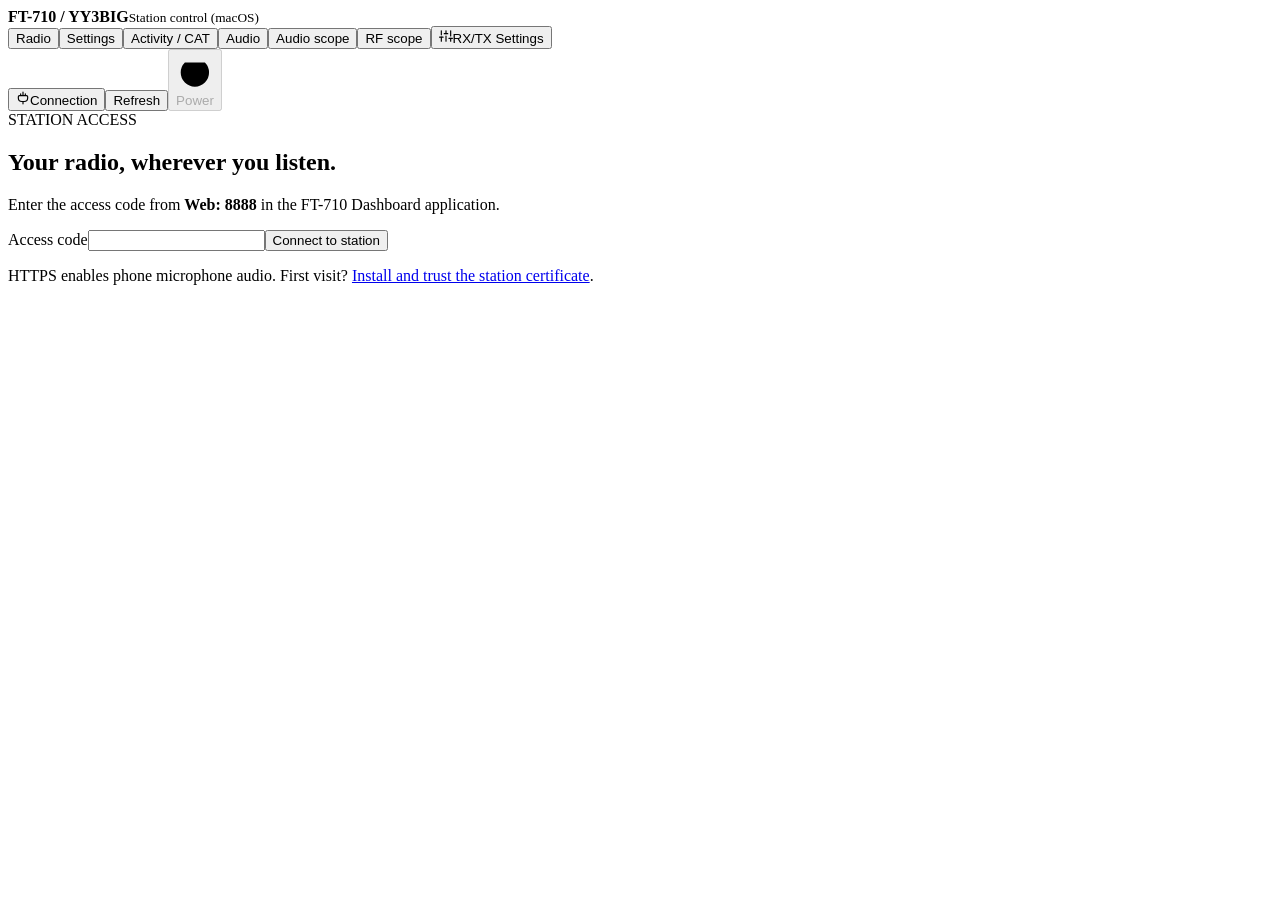
==== web/index.html @ a634c66c "Replace tuning strip with frequency modal, active VFO step badge, and one-click mode/filter modal" ====
<!doctype html>
<html lang="en">
<head>
  <meta charset="utf-8"><meta name="viewport" content="width=device-width,initial-scale=1,viewport-fit=cover">
  <meta name="theme-color" content="#000000"><title>FT-710 · YY3BIG</title>
  <link rel="stylesheet" href="/app.css"><script src="/control-core.js" defer></script><script src="/audio-playback.js" defer></script><script src="/app.js" defer></script>
</head>
<body>
<header class="topbar"><div class="brand-group"><strong>FT-710 <span>/ YY3BIG</span></strong><small id="connectionStatus">Station control (macOS)</small></div><nav class="tabs topbar-tabs" aria-label="Dashboard sections"><button data-page="dashboard" class="selected">Radio</button><button data-page="settings">Settings</button><button data-page="activity">Activity / CAT</button><button data-page="audio">Audio</button><button data-page="scope">Audio scope</button><button data-page="rfScope">RF scope</button><button id="openRxTxModal" class="btn-rxtx" type="button" aria-label="RX/TX Settings"><svg class="icon-sliders" viewBox="0 0 24 24" width="14" height="14" fill="none" stroke="currentColor" stroke-width="2" stroke-linecap="round" stroke-linejoin="round"><line x1="4" y1="21" x2="4" y2="14"/><line x1="4" y1="10" x2="4" y2="3"/><line x1="12" y1="21" x2="12" y2="12"/><line x1="12" y1="8" x2="12" y2="3"/><line x1="20" y1="21" x2="20" y2="16"/><line x1="20" y1="12" x2="20" y2="3"/><line x1="1" y1="14" x2="7" y2="14"/><line x1="9" y1="8" x2="15" y2="8"/><line x1="17" y1="16" x2="23" y2="16"/></svg><span>RX/TX Settings</span></button></nav><div class="header-actions"><button id="openConnection" class="btn-connection" type="button" aria-label="Station connection settings"><svg class="icon-plug" viewBox="0 0 24 24" width="14" height="14" fill="none" stroke="currentColor" stroke-width="2" stroke-linecap="round" stroke-linejoin="round"><path d="M12 2v6m-4-3v3m8-3v3M6 8h12a2 2 0 0 1 2 2v2a6 6 0 0 1-6 6h-4a6 6 0 0 1-6-6v-2a2 2 0 0 1 2-2z"/><path d="M12 18v4"/></svg><span id="connectionBtnText">Connection</span></button><button data-action="refresh" class="btn-refresh" aria-label="Refresh station">Refresh</button><time id="clock"></time><div id="mobilePttBar" class="mobile-ptt-bar" hidden style="display:none!important"><span id="mobileTxStatus" aria-live="polite">Waiting for station</span><button id="ptt" class="ptt" disabled style="display:none!important">PTT on</button></div><button id="powerToggle" class="power-toggle off" disabled aria-label="Toggle Radio Power"><svg class="icon-power" viewBox="0 0 24 24"><path d="M18.36 6.64a9 9 0 1 1-12.73 0"/><line x1="12" y1="2" x2="12" y2="12"/></svg><span id="powerText">Power</span></button></div></header>
<div id="notice" role="status" aria-live="polite"></div>
<section id="login" class="login panel"><div class="eyebrow">STATION ACCESS</div><h1>Your radio, wherever you listen.</h1><p>Enter the access code from <b>Web: 8888</b> in the FT-710 Dashboard application.</p><form id="loginForm"><label>Access code<input id="accessCode" autocomplete="current-password" type="password" spellcheck="false" required></label><button class="primary">Connect to station</button></form><p id="loginError" class="muted"></p><p class="muted">HTTPS enables phone microphone audio. First visit? <a href="/setup">Install and trust the station certificate</a>.</p></section>
<main id="app" hidden>
<div class="preferences-state"><span id="preferenceStatus" role="status">Settings saved on the station</span><button id="retryPreferences" hidden>Retry save</button></div>
<section id="dashboard" class="page">
  <section id="mobileRfPreview" class="panel mobile-rf-preview"><div class="section-heading"><h2>RF spectrum</h2><button id="mobileRfCapture" class="primary" aria-label="Start RF capture">Start</button><span id="mobileRfDetail" class="muted">Tap to tune · waiting for RF frames</span></div><canvas id="mobileRfSpectrumCanvas" aria-label="FT-710 RF spectrum; tap to tune the active VFO"></canvas><div class="mobile-waterfall-heading"><b>Waterfall</b><span id="mobileRfWaterfallDetail" class="muted">Newest at top</span></div><canvas id="mobileRfWaterfallCanvas" aria-label="FT-710 RF waterfall; tap to tune the active VFO"></canvas></section>
  <div class="vfos"><article class="panel vfo" id="cardA"><div class="vfo-heading"><b>VFO A</b><span id="bandA" class="muted"></span></div><div class="vfo-display"><output id="freqA" class="vfo-freq-clickable" title="Click to tune frequency & step">--.---.---</output><b id="modeA" class="vfo-mode-clickable" title="Click to change mode & filter">--</b></div><div class="vfo-footer"><button data-vfo="A" aria-label="Use VFO A">Use A</button><span id="widthA" class="muted">-- Hz filter</span><span id="stepA" class="vfo-step-badge" style="display:none;">100 Hz step</span></div></article><article class="panel vfo" id="cardB"><div class="vfo-heading"><b>VFO B</b><span id="bandB" class="muted"></span></div><div class="vfo-display"><output id="freqB" class="vfo-freq-clickable" title="Click to tune frequency & step">--.---.---</output><b id="modeB" class="vfo-mode-clickable" title="Click to change mode & filter">--</b></div><div class="vfo-footer"><button data-vfo="B" aria-label="Use VFO B">Use B</button><span id="widthB" class="muted">-- Hz filter</span><span id="stepB" class="vfo-step-badge" style="display:none;">100 Hz step</span><button data-action="swap" aria-label="Swap VFO A and VFO B">Swap</button><button data-action="copy" aria-label="Copy active VFO frequency to the other VFO">Copy</button></div></article></div>
  <section class="panel tuning" hidden style="display:none!important;"><div class="tune-row"><label>Control VFO<select id="controlVfo"><option>A</option><option>B</option></select></label><form id="frequencyForm"><label>Frequency (MHz, kHz, or Hz)<input id="frequency" type="text" inputmode="decimal" autocomplete="off" placeholder="7.074 MHz or 7074 kHz"></label><button class="primary">Go</button></form><label>Mode<select id="mode"></select></label><form id="filterForm"><label>Filter (Hz) / 0 = normal<input id="width" type="number" min="0" max="100000" step="1" inputmode="numeric"></label><button>Set filter</button></form></div><div class="dial-row"><button id="down">− Down</button><div id="dial" tabindex="0" role="slider" aria-label="Tuning dial">Drag to tune · scroll wheel or arrow keys</div><label>Step<select id="step"><option value="10">10 Hz</option><option value="100" selected>100 Hz</option><option value="500">500 Hz</option><option value="1000">1 kHz</option><option value="2500">2.5 kHz</option><option value="5000">5 kHz</option><option value="10000">10 kHz</option><option value="100000">100 kHz</option></select></label><button id="up">+ Up</button></div></section>
  <div id="meters" class="meters"></div>
  <section class="panel"><div class="section-heading"><h2>Receiver controls</h2><span class="muted">Preamp · DNR · noise blanker · radio functions</span></div><div id="functions" class="functions" role="group" aria-label="Preamp, DNR, noise blanker, and radio function controls"></div></section>
</section>
<section id="settings" class="page" hidden><section class="panel"><div class="section-heading"><h2>All driver settings</h2><span id="settingCount" class="muted"></span></div><div class="settings-tools"><input id="settingFilter" placeholder="Filter by setting, group or Hamlib name" aria-label="Filter settings"><label class="inline">Read VFO<select id="settingsVfo"><option value="Current">Current VFO</option><option value="A">VFO A</option><option value="B">VFO B</option></select></label></div><div class="table-scroll"><table><thead><tr><th>Setting</th><th>Group</th><th>Value</th><th>Range / choices</th><th>Read status</th><th>Access</th></tr></thead><tbody id="settingRows"></tbody></table></div><p class="muted">Settings reflect the FT-710 Hamlib driver. TX meters require transmission. Tap Edit for a writable setting.</p></section><section class="panel audio-recovery"><div class="section-heading"><h3>Phone audio &amp; station options</h3><button id="resumeAudio" hidden>Resume audio</button></div><label class="inline"><input type="checkbox" id="stableAudio" checked> Keep a stable microphone/playback session (where supported)</label><label class="inline"><input type="checkbox" id="unattended"> Keep browser receive audio running when Windows locks or RDP disconnects</label><p class="muted">PTT is released when the Windows session ends. Returning to this page never automatically starts transmission. The phone still controls its speaker or headset.</p></section><details class="panel station-diagnostics"><summary>Connection &amp; audio diagnostics</summary><pre id="diagnosticText">Waiting for station</pre></details></section>
<section id="activity" class="page" hidden><section class="panel"><div class="section-heading"><h2>Activity & direct CAT</h2><button id="clearLog">Clear log</button></div><pre id="activityLog" aria-live="off"></pre><form id="catForm"><label>Query preset<select id="catPreset"><option value="ID;">Radio identity</option><option value="VE;">Firmware version</option><option value="RI0;">Radio status</option><option value="PC;">RF power setting</option><option value="AS1;">AESS level</option><option value="SS00;">Scope status</option><option value="EX">Menu (supply menu ID)</option></select></label><label>One CAT command ending in ;<input id="catCommand" value="ID;" maxlength="200" spellcheck="false"></label><button id="catQuery">Query / read reply</button><button id="catWrite" type="button">Send / no reply</button></form><p class="muted">Direct USB CAT only. Replies and errors appear in the activity log. Menu commands require the menu ID and values from the <a href="https://www.yaesu.com/Files/4CB893D7-1018-01AF-FA97E9E9AD48B50C/FT-710_CAT_OM_ENG_2306-C.pdf" target="_blank" rel="noreferrer">FT-710 CAT manual</a>.</p></section></section>
<section id="audio" class="page" hidden>
  <div class="section-heading"><h2>Audio routing</h2><button id="audioRefresh">Refresh host devices</button></div><p id="audioError" class="muted"></p>
  <details class="panel audio-route" id="hostReceiveRoute" open><summary><span>Radio receive → host audio</span><span id="hostReceiveState" class="muted">Route status</span></summary><div class="audio-route-content"><div class="section-heading"><h3>Radio receive → listening destination</h3><button id="receiveRoute">Receive audio: Off</button></div><div class="audio-map"><label>Radio receive source<select id="audioMap0"></select></label><label>Host listening destination<select id="audioMap1"></select></label><label>Host / browser stream level (%)<input id="receiveLevel" type="number" min="0" max="100" step="1"></label></div><div class="audio-status"><span id="receiveStatus"></span><label>Input <meter id="receiveInput" min="0" max="1"></meter></label><label>Output <meter id="receiveOutput" min="0" max="1"></meter></label></div></div></details>
  <details class="panel audio-route" id="hostMicrophoneRoute" open><summary><span>Host microphone → radio transmit</span><span id="hostMicrophoneState" class="muted">Route status</span></summary><div class="audio-route-content"><div class="section-heading"><h3>Microphone source → radio transmit</h3><button id="microphoneRoute">Microphone: Off</button></div><div class="audio-map"><label>Host microphone source<select id="audioMap2"></select></label><label>Radio transmit destination<select id="audioMap3"></select></label><label>Transmit audio level (%)<input id="microphoneLevel" type="number" min="0" max="100" step="1"></label></div><div class="audio-status"><span id="microphoneStatus"></span><label>Input <meter id="microphoneInput" min="0" max="1"></meter></label><label>Output <meter id="microphoneOutput" min="0" max="1"></meter></label></div></div></details>
  <section class="panel browser-audio" id="browserAudio"><div class="section-heading"><h3>This browser / phone</h3><button id="browserMappings">Use browser audio mappings</button></div><p class="muted">Choose the radio's USB recording and playback devices above. Browser listening uses the same radio receive stream. Arm this browser's microphone, then tap PTT on/off.</p><div class="browser-buttons"><button id="listen" class="primary">Listen in this browser</button><button id="microphone">Arm browser microphone</button><button id="browserDevices">Refresh browser devices</button></div><div class="audio-map"><label>Browser microphone<select id="browserInput"><option value="">System default</option></select></label><label>Browser output<select id="browserOutput"><option value="">System default</option></select></label><label>Local listening volume<input id="browserVolume" type="range" min="0" max="100" value="100"></label></div><div class="audio-status"><span id="browserStatus">Audio is off in this browser.</span><label>Browser mic <meter id="clientMicPeak" min="0" max="1"></meter></label></div><p id="outputSupport" class="muted"></p><label class="inline">Tap PTT timeout<select id="pttLimit"><option value="0">30 seconds</option><option value="1">60 seconds</option><option value="2">180 seconds</option><option value="3">300 seconds</option><option value="4">600 seconds</option></select></label><p class="muted">Receive playback pauses during TX. Browser mic output opens only for this browser's confirmed PTT. Closing the page or losing its connection requests PTT release. Audio starts off in each new browser connection.</p></section>
</section>
<section id="scope" class="page" hidden><div class="section-heading"><h2>Receive audio / spectrum & waterfall</h2><button id="scopeReceive">Receive audio: Off</button></div><p id="scopeStatus" class="muted">Waiting for receive audio</p><section class="panel scope-controls"><label>Audio span<select id="scopeSpan"><option value="3000">0–3 kHz</option><option value="6000" selected>0–6 kHz</option><option value="12000">0–12 kHz</option><option value="24000">0–24 kHz</option></select></label><label>Display gain<select id="scopeGain"><option value="-20">−20 dB</option><option value="0" selected>0 dB</option><option value="10">+10 dB</option><option value="20">+20 dB</option><option value="30">+30 dB</option><option value="40">+40 dB</option><option value="60">+60 dB</option></select></label><label>Display floor<select id="scopeFloor"><option value="-60">−60 dB</option><option value="-80">−80 dB</option><option value="-100" selected>−100 dB</option><option value="-120">−120 dB</option></select></label><button id="scopeFreeze">Freeze</button><button id="scopePeak">Peak hold: Off</button><button id="scopeClear">Clear</button></section><section class="panel scope-panel"><div class="section-heading"><h3>Spectrum / audio Hz / dBFS</h3><span id="spectrumDetail" class="muted">4096-point Hann FFT</span></div><canvas id="spectrumCanvas" aria-label="Received audio spectrum"></canvas></section><section class="panel scope-panel"><div class="section-heading"><h3>Waterfall / audio Hz</h3><span id="waterfallDetail" class="muted">Newest at top</span></div><canvas id="waterfallCanvas" aria-label="Received audio waterfall"></canvas></section></section>
<section id="rfScope" class="page" hidden><div class="section-heading"><h2>FT-710 RF scope / spectrum & waterfall</h2><button id="rfCapture" class="primary">Start RF capture</button></div><p id="rfStatus" class="muted">RF capture is off. FT4222 A and the FTDI user-mode libraries are required.</p><details class="panel rf-scope-controls" id="rfControlPanel" open><summary><strong>Scope controls</strong><span class="muted">Span, CAT-2 port, and waterfall level</span></summary><div class="rf-controls-grid"><label>RF span<select id="rfSpan"><option value="0">1 kHz</option><option value="1">2 kHz</option><option value="2">5 kHz</option><option value="3">10 kHz</option><option value="4">20 kHz</option><option value="5">50 kHz</option><option value="6">100 kHz</option><option value="7" selected>200 kHz</option><option value="8">500 kHz</option><option value="9">1 MHz</option></select></label><label>Radio Standard / CAT-2 port<input id="rfCat2Port" placeholder="COM number, e.g. COM5" spellcheck="false"></label><label>CAT-2 baud<select id="rfCat2Baud"><option selected>4800</option><option>9600</option><option>19200</option><option>38400</option><option>115200</option></select></label><label>Waterfall level (dB)<input id="rfWaterfallLevel" type="number" min="-30" max="30" step="0.5" value="-5.0"></label><button id="rfApplySpan">Apply to radio</button><button id="rfClear">Clear waterfall</button></div></details><p class="muted rf-help">Apply sends CENTER mode, span, and waterfall level to the radio and checks the CAT-2 readback. Frequency labels appear beneath both displays. FT-710 scope data is RF level, not wideband audio or IQ. Tap the RF spectrum or waterfall to tune the active VFO.</p><p id="rfApplyStatus" class="muted" role="status"></p><section class="panel scope-panel rf-spectrum-panel"><div class="section-heading"><h3>RF spectrum / relative level</h3><span id="rfSpectrumDetail" class="muted">Waiting for an RF scope frame</span></div><canvas id="rfSpectrumCanvas" aria-label="FT-710 RF spectrum; tap to tune"></canvas></section><section class="panel scope-panel rf-waterfall-panel"><div class="section-heading"><h3>RF waterfall / newest at top</h3><span id="rfWaterfallDetail" class="muted">No RF frames received</span></div><canvas id="rfWaterfallCanvas" aria-label="FT-710 RF waterfall; tap to tune"></canvas></section></section>
<footer><span id="footerStatus">Waiting for station</span><span class="muted" style="margin-left: 1rem; font-size: 0.85em;">FT-710 Dashboard for macOS by <b>Yury Jajitzky (YY3BIG)</b> &middot; Based on M0NXD &middot; <a href="/disclaimer" target="_blank" style="color: #64b5f6; text-decoration: underline;">Disclaimer</a> &middot; <a href="/notice" target="_blank" style="color: #64b5f6; text-decoration: underline;">Notice</a></span><button id="logout">Sign out</button></footer>
</main>
<dialog id="settingDialog"><form id="settingForm"><div class="section-heading"><h2 id="settingTitle"></h2><button type="button" id="closeSetting">Close</button></div><p id="settingDescription" class="muted"></p><p id="settingReadback"></p><label>New value<input id="settingValue" spellcheck="false"><select id="settingChoices" hidden></select></label><p id="settingRange" class="muted"></p><button class="primary">Apply to radio</button></form></dialog>
<dialog id="connectionDialog" class="connection-modal"><div class="section-heading"><h2>Station connection</h2><button type="button" id="closeConnection" class="modal-close-btn" aria-label="Close dialog">✕</button></div><p id="connectionSummary" class="muted">Configure the radio or CAT endpoint</p><form id="connectionForm"><div class="connection-modal-grid"><label>Connection<select id="connectionKind"><option value="0">FT-710 / USB CAT</option><option value="1">Hamlib / rigctld</option><option value="2">Demo / Hamlib Dummy</option></select></label><label>Endpoint<input id="endpoint" spellcheck="false"></label><label>Baud<select id="baud"><option>4800</option><option>9600</option><option>19200</option><option>38400</option><option>115200</option></select></label><label>Stop bits<select id="stopBits"><option>1</option><option>2</option></select></label><label>Flow<select id="flow"><option>None</option><option>Hardware</option><option>XONXOFF</option></select></label><label>Poll (ms)<select id="poll"><option>500</option><option>750</option><option>1000</option><option>1500</option><option>2000</option></select></label></div><div class="connection-modal-action"><button id="connectRadio" class="primary">Connect</button></div></form><div class="share-row"><label class="inline"><input type="checkbox" id="shareEnabled"> Share CAT with Hamlib clients</label><label class="inline">TCP port <input id="sharePort" type="number" min="1" max="65535"></label><button id="saveSharing">Apply</button><span id="sharingStatus" class="muted"></span></div></dialog>
<dialog id="rxTxDialog" class="rxtx-modal"><div class="section-heading"><h2>Receiver &amp; Transmitter (RX / TX)</h2><button type="button" id="closeRxTx" class="modal-close-btn" aria-label="Close dialog">✕</button></div><p id="gainVfo" class="muted" style="margin-bottom: 16px;">RF power / meters: shared · Gains: Current</p><div id="quickGains" class="quick-gains-modal"></div></dialog>
<dialog id="freqDialog" class="freq-modal"><div class="section-heading"><h2 id="freqModalTitle">VFO A Frequency</h2><button type="button" id="closeFreqModal" class="modal-close-btn" aria-label="Close dialog">✕</button></div><p class="muted">Enter frequency manually or tune using step buttons</p><form id="freqModalForm"><div class="freq-input-card"><div class="freq-input-wrapper"><input id="freqManualInput" type="text" inputmode="decimal" autocomplete="off" placeholder="e.g. 14.074.000 or 7.074"></div><div class="freq-nudge-row"><button type="button" id="freqModalDown" class="freq-nudge-btn" aria-label="Step down">− Down</button><div id="freqStepPreview" class="freq-current-step-display">Step: 100 Hz</div><button type="button" id="freqModalUp" class="freq-nudge-btn" aria-label="Step up">+ Up</button></div></div><div class="freq-steps-section"><div class="freq-steps-title">Programmable Steps</div><div class="freq-steps-grid" id="freqStepsGrid"><button type="button" class="step-chip" data-step="10">10 Hz</button><button type="button" class="step-chip" data-step="50">50 Hz</button><button type="button" class="step-chip selected" data-step="100">100 Hz</button><button type="button" class="step-chip" data-step="500">500 Hz</button><button type="button" class="step-chip" data-step="1000">1 kHz</button><button type="button" class="step-chip" data-step="2500">2.5 kHz</button><button type="button" class="step-chip" data-step="5000">5 kHz</button><button type="button" class="step-chip" data-step="10000">10 kHz</button><button type="button" class="step-chip" data-step="100000">100 kHz</button><button type="button" class="step-chip" data-step="1000000">1 MHz</button></div></div><div class="freq-modal-actions"><button type="button" id="freqModalCancel" class="btn-cancel">Cancel</button><button type="submit" id="freqModalAccept" class="primary btn-accept">Aceptar</button></div></form></dialog>
<dialog id="modeDialog" class="mode-modal"><div class="section-heading"><h2 id="modeModalTitle">VFO A Operating Mode</h2><button type="button" id="closeModeModal" class="modal-close-btn" aria-label="Close dialog">✕</button></div><p class="muted">Single-click mode selection and filter bandwidth</p><div class="mode-section"><div class="mode-buttons-grid" id="modeButtonsGrid"><button type="button" class="mode-chip" data-mode="LSB">LSB</button><button type="button" class="mode-chip" data-mode="USB">USB</button><button type="button" class="mode-chip" data-mode="CW-L">CW-L</button><button type="button" class="mode-chip" data-mode="CW-U">CW-U</button><button type="button" class="mode-chip" data-mode="AM">AM</button><button type="button" class="mode-chip" data-mode="AM-N">AM-N</button><button type="button" class="mode-chip" data-mode="FM">FM</button><button type="button" class="mode-chip" data-mode="FM-N">FM-N</button><button type="button" class="mode-chip" data-mode="DATA-L">DATA-L</button><button type="button" class="mode-chip" data-mode="DATA-U">DATA-U</button><button type="button" class="mode-chip" data-mode="DATA-FM">DATA-FM</button><button type="button" class="mode-chip" data-mode="RTTY-L">RTTY-L</button><button type="button" class="mode-chip" data-mode="RTTY-U">RTTY-U</button><button type="button" class="mode-chip" data-mode="PSK">PSK</button></div></div><div class="filter-section"><div class="filter-section-heading"><h3>Filter Bandwidth</h3><span id="currentFilterDisplay" class="filter-readout muted">3000 Hz</span></div><div class="filter-presets-row" id="filterPresetsRow"><button type="button" class="filter-chip" data-width="3000">3000 Hz</button><button type="button" class="filter-chip" data-width="2400">2400 Hz</button><button type="button" class="filter-chip" data-width="1800">1800 Hz</button><button type="button" class="filter-chip" data-width="1200">1200 Hz</button><button type="button" class="filter-chip" data-width="500">500 Hz</button><button type="button" class="filter-chip" data-width="250">250 Hz</button><button type="button" class="filter-chip" data-width="0">Normal (0 Hz)</button></div><form id="filterModalCustomForm" class="filter-custom-form"><label class="inline">Custom (Hz): <input id="modalFilterCustomInput" type="number" min="0" max="100000" step="1" inputmode="numeric" placeholder="e.g. 2700"></label><button type="submit" class="btn-custom-filter">Set filter</button></form></div></dialog>
</body></html>
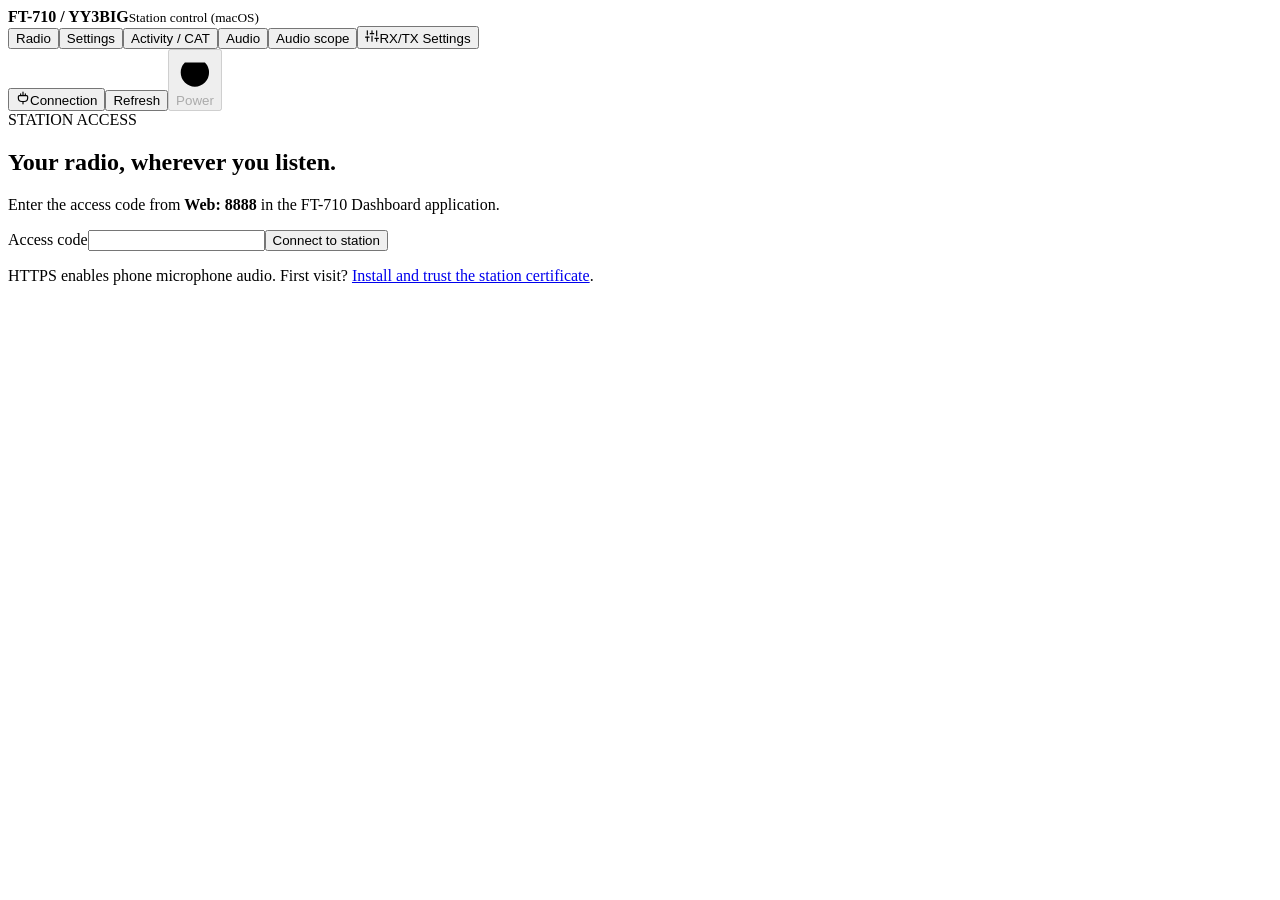
==== commit 534f8193: "Hide preferences state bar, reduce top padding to 10px, and fix needle scope" ====
--- a/web/index.html
+++ b/web/index.html
@@ -6,19 +6,51 @@
   <link rel="stylesheet" href="/app.css"><script src="/control-core.js" defer></script><script src="/audio-playback.js" defer></script><script src="/app.js" defer></script>
 </head>
 <body>
-<header class="topbar"><div class="brand-group"><strong>FT-710 <span>/ YY3BIG</span></strong><small id="connectionStatus">Station control (macOS)</small></div><nav class="tabs topbar-tabs" aria-label="Dashboard sections"><button data-page="dashboard" class="selected">Radio</button><button data-page="settings">Settings</button><button data-page="activity">Activity / CAT</button><button data-page="audio">Audio</button><button data-page="scope">Audio scope</button><button data-page="rfScope">RF scope</button><button id="openRxTxModal" class="btn-rxtx" type="button" aria-label="RX/TX Settings"><svg class="icon-sliders" viewBox="0 0 24 24" width="14" height="14" fill="none" stroke="currentColor" stroke-width="2" stroke-linecap="round" stroke-linejoin="round"><line x1="4" y1="21" x2="4" y2="14"/><line x1="4" y1="10" x2="4" y2="3"/><line x1="12" y1="21" x2="12" y2="12"/><line x1="12" y1="8" x2="12" y2="3"/><line x1="20" y1="21" x2="20" y2="16"/><line x1="20" y1="12" x2="20" y2="3"/><line x1="1" y1="14" x2="7" y2="14"/><line x1="9" y1="8" x2="15" y2="8"/><line x1="17" y1="16" x2="23" y2="16"/></svg><span>RX/TX Settings</span></button></nav><div class="header-actions"><button id="openConnection" class="btn-connection" type="button" aria-label="Station connection settings"><svg class="icon-plug" viewBox="0 0 24 24" width="14" height="14" fill="none" stroke="currentColor" stroke-width="2" stroke-linecap="round" stroke-linejoin="round"><path d="M12 2v6m-4-3v3m8-3v3M6 8h12a2 2 0 0 1 2 2v2a6 6 0 0 1-6 6h-4a6 6 0 0 1-6-6v-2a2 2 0 0 1 2-2z"/><path d="M12 18v4"/></svg><span id="connectionBtnText">Connection</span></button><button data-action="refresh" class="btn-refresh" aria-label="Refresh station">Refresh</button><time id="clock"></time><div id="mobilePttBar" class="mobile-ptt-bar" hidden style="display:none!important"><span id="mobileTxStatus" aria-live="polite">Waiting for station</span><button id="ptt" class="ptt" disabled style="display:none!important">PTT on</button></div><button id="powerToggle" class="power-toggle off" disabled aria-label="Toggle Radio Power"><svg class="icon-power" viewBox="0 0 24 24"><path d="M18.36 6.64a9 9 0 1 1-12.73 0"/><line x1="12" y1="2" x2="12" y2="12"/></svg><span id="powerText">Power</span></button></div></header>
+<header class="topbar"><div class="brand-group"><strong>FT-710 <span>/ YY3BIG</span></strong><small id="connectionStatus">Station control (macOS)</small></div><nav class="tabs topbar-tabs" aria-label="Dashboard sections"><button data-page="dashboard" class="selected">Radio</button><button data-page="settings">Settings</button><button data-page="activity">Activity / CAT</button><button data-page="audio">Audio</button><button data-page="scope">Audio scope</button><button id="openRxTxModal" class="btn-rxtx" type="button" aria-label="RX/TX Settings"><svg class="icon-sliders" viewBox="0 0 24 24" width="14" height="14" fill="none" stroke="currentColor" stroke-width="2" stroke-linecap="round" stroke-linejoin="round"><line x1="4" y1="21" x2="4" y2="14"/><line x1="4" y1="10" x2="4" y2="3"/><line x1="12" y1="21" x2="12" y2="12"/><line x1="12" y1="8" x2="12" y2="3"/><line x1="20" y1="21" x2="20" y2="16"/><line x1="20" y1="12" x2="20" y2="3"/><line x1="1" y1="14" x2="7" y2="14"/><line x1="9" y1="8" x2="15" y2="8"/><line x1="17" y1="16" x2="23" y2="16"/></svg><span>RX/TX Settings</span></button></nav><div class="header-actions"><button id="openConnection" class="btn-connection" type="button" aria-label="Station connection settings"><svg class="icon-plug" viewBox="0 0 24 24" width="14" height="14" fill="none" stroke="currentColor" stroke-width="2" stroke-linecap="round" stroke-linejoin="round"><path d="M12 2v6m-4-3v3m8-3v3M6 8h12a2 2 0 0 1 2 2v2a6 6 0 0 1-6 6h-4a6 6 0 0 1-6-6v-2a2 2 0 0 1 2-2z"/><path d="M12 18v4"/></svg><span id="connectionBtnText">Connection</span></button><button data-action="refresh" class="btn-refresh" aria-label="Refresh station">Refresh</button><time id="clock"></time><div id="mobilePttBar" class="mobile-ptt-bar" hidden style="display:none!important"><span id="mobileTxStatus" aria-live="polite">Waiting for station</span><button id="ptt" class="ptt" disabled style="display:none!important">PTT on</button></div><button id="powerToggle" class="power-toggle off" disabled aria-label="Toggle Radio Power"><svg class="icon-power" viewBox="0 0 24 24"><path d="M18.36 6.64a9 9 0 1 1-12.73 0"/><line x1="12" y1="2" x2="12" y2="12"/></svg><span id="powerText">Power</span></button></div></header>
 <div id="notice" role="status" aria-live="polite"></div>
 <section id="login" class="login panel"><div class="eyebrow">STATION ACCESS</div><h1>Your radio, wherever you listen.</h1><p>Enter the access code from <b>Web: 8888</b> in the FT-710 Dashboard application.</p><form id="loginForm"><label>Access code<input id="accessCode" autocomplete="current-password" type="password" spellcheck="false" required></label><button class="primary">Connect to station</button></form><p id="loginError" class="muted"></p><p class="muted">HTTPS enables phone microphone audio. First visit? <a href="/setup">Install and trust the station certificate</a>.</p></section>
 <main id="app" hidden>
-<div class="preferences-state"><span id="preferenceStatus" role="status">Settings saved on the station</span><button id="retryPreferences" hidden>Retry save</button></div>
+<div class="preferences-state" hidden style="display:none!important;"><span id="preferenceStatus" role="status">Settings saved on the station</span><button id="retryPreferences" hidden>Retry save</button></div>
 <section id="dashboard" class="page">
   <section id="mobileRfPreview" class="panel mobile-rf-preview"><div class="section-heading"><h2>RF spectrum</h2><button id="mobileRfCapture" class="primary" aria-label="Start RF capture">Start</button><span id="mobileRfDetail" class="muted">Tap to tune · waiting for RF frames</span></div><canvas id="mobileRfSpectrumCanvas" aria-label="FT-710 RF spectrum; tap to tune the active VFO"></canvas><div class="mobile-waterfall-heading"><b>Waterfall</b><span id="mobileRfWaterfallDetail" class="muted">Newest at top</span></div><canvas id="mobileRfWaterfallCanvas" aria-label="FT-710 RF waterfall; tap to tune the active VFO"></canvas></section>
-  <div class="vfos"><article class="panel vfo" id="cardA"><div class="vfo-heading"><b>VFO A</b><span id="bandA" class="muted"></span></div><div class="vfo-display"><output id="freqA" class="vfo-freq-clickable" title="Click to tune frequency & step">--.---.---</output><b id="modeA" class="vfo-mode-clickable" title="Click to change mode & filter">--</b></div><div class="vfo-footer"><button data-vfo="A" aria-label="Use VFO A">Use A</button><span id="widthA" class="muted">-- Hz filter</span><span id="stepA" class="vfo-step-badge" style="display:none;">100 Hz step</span></div></article><article class="panel vfo" id="cardB"><div class="vfo-heading"><b>VFO B</b><span id="bandB" class="muted"></span></div><div class="vfo-display"><output id="freqB" class="vfo-freq-clickable" title="Click to tune frequency & step">--.---.---</output><b id="modeB" class="vfo-mode-clickable" title="Click to change mode & filter">--</b></div><div class="vfo-footer"><button data-vfo="B" aria-label="Use VFO B">Use B</button><span id="widthB" class="muted">-- Hz filter</span><span id="stepB" class="vfo-step-badge" style="display:none;">100 Hz step</span><button data-action="swap" aria-label="Swap VFO A and VFO B">Swap</button><button data-action="copy" aria-label="Copy active VFO frequency to the other VFO">Copy</button></div></article></div>
+  <div class="vfos"><article class="panel vfo" id="cardA"><div class="yaesu-vfo-content"><div class="yaesu-meter-col"><canvas id="needleCanvasA" class="yaesu-needle-canvas" width="280" height="115"></canvas></div><div class="yaesu-freq-col"><div class="yaesu-badge-row"><span class="vfo-badge" id="vfoBadgeA">VFO-A</span><button type="button" class="mode-badge-pill mode-usb" id="modeA" title="Click to change mode & filter">USB</button><span id="bandA" class="vfo-band-pill">20 m</span></div><output id="freqA" class="vfo-freq-hero" title="Click to tune frequency & step">--.---.---</output><div class="vfo-subline"><span id="widthA" class="muted">-- Hz filter</span><span id="stepA" class="vfo-step-badge" style="display:none;">100 Hz step</span></div></div></div><div class="vfo-footer"><button data-vfo="A" aria-label="Use VFO A">Use A</button><div class="vfo-micro-meters"><span class="micro-stat" id="microPoA">PO <b>--</b></span><span class="micro-stat" id="microSwrA">SWR <b>--</b></span><span class="micro-stat" id="microAlcA">ALC <b>--</b></span><span class="micro-stat" id="microCompA">COMP <b>--</b></span><span class="micro-stat" id="microIdA">ID <b>--</b></span></div></div></article><article class="panel vfo" id="cardB"><div class="yaesu-vfo-content"><div class="yaesu-meter-col"><canvas id="needleCanvasB" class="yaesu-needle-canvas" width="280" height="115"></canvas></div><div class="yaesu-freq-col"><div class="yaesu-badge-row"><span class="vfo-badge" id="vfoBadgeB">VFO-B</span><button type="button" class="mode-badge-pill mode-lsb" id="modeB" title="Click to change mode & filter">LSB</button><span id="bandB" class="vfo-band-pill">40 m</span></div><output id="freqB" class="vfo-freq-hero" title="Click to tune frequency & step">--.---.---</output><div class="vfo-subline"><span id="widthB" class="muted">-- Hz filter</span><span id="stepB" class="vfo-step-badge" style="display:none;">100 Hz step</span></div></div></div><div class="vfo-footer"><button data-vfo="B" aria-label="Use VFO B">Use B</button><div class="vfo-micro-meters"><span class="micro-stat" id="microPoB">PO <b>--</b></span><span class="micro-stat" id="microSwrB">SWR <b>--</b></span><span class="micro-stat" id="microAlcB">ALC <b>--</b></span><span class="micro-stat" id="microCompB">COMP <b>--</b></span><span class="micro-stat" id="microIdB">ID <b>--</b></span></div><button data-action="swap" aria-label="Swap VFO A and VFO B">Swap</button><button data-action="copy" aria-label="Copy active VFO frequency to the other VFO">Copy</button></div></article></div>
   <section class="panel tuning" hidden style="display:none!important;"><div class="tune-row"><label>Control VFO<select id="controlVfo"><option>A</option><option>B</option></select></label><form id="frequencyForm"><label>Frequency (MHz, kHz, or Hz)<input id="frequency" type="text" inputmode="decimal" autocomplete="off" placeholder="7.074 MHz or 7074 kHz"></label><button class="primary">Go</button></form><label>Mode<select id="mode"></select></label><form id="filterForm"><label>Filter (Hz) / 0 = normal<input id="width" type="number" min="0" max="100000" step="1" inputmode="numeric"></label><button>Set filter</button></form></div><div class="dial-row"><button id="down">− Down</button><div id="dial" tabindex="0" role="slider" aria-label="Tuning dial">Drag to tune · scroll wheel or arrow keys</div><label>Step<select id="step"><option value="10">10 Hz</option><option value="100" selected>100 Hz</option><option value="500">500 Hz</option><option value="1000">1 kHz</option><option value="2500">2.5 kHz</option><option value="5000">5 kHz</option><option value="10000">10 kHz</option><option value="100000">100 kHz</option></select></label><button id="up">+ Up</button></div></section>
-  <div id="meters" class="meters"></div>
-  <section class="panel"><div class="section-heading"><h2>Receiver controls</h2><span class="muted">Preamp · DNR · noise blanker · radio functions</span></div><div id="functions" class="functions" role="group" aria-label="Preamp, DNR, noise blanker, and radio function controls"></div></section>
+  <div id="meters" class="meters" hidden style="display:none!important;"></div>
+  <section class="panel rf-scope-panel" id="dashboardRfScope">
+    <div class="rf-scope-toolbar">
+      <div class="rf-scope-status-group">
+        <span id="rfStatus" class="muted rf-status-text">RF capture is off</span>
+        <span id="rfSpectrumDetail" class="muted" style="display:none;"></span>
+        <span id="rfWaterfallDetail" class="muted" style="display:none;"></span>
+      </div>
+      <div class="rf-scope-actions">
+        <label class="rf-span-label">Span
+          <select id="rfSpan" aria-label="RF span">
+            <option value="0">1 kHz</option>
+            <option value="1">2 kHz</option>
+            <option value="2">5 kHz</option>
+            <option value="3">10 kHz</option>
+            <option value="4">20 kHz</option>
+            <option value="5">50 kHz</option>
+            <option value="6">100 kHz</option>
+            <option value="7" selected>200 kHz</option>
+            <option value="8">500 kHz</option>
+            <option value="9">1 MHz</option>
+          </select>
+        </label>
+        <button id="rfCapture" class="primary rf-capture-btn" aria-label="Start RF capture">Start</button>
+      </div>
+    </div>
+    <div class="rf-scope-canvases">
+      <canvas id="rfSpectrumCanvas" aria-label="FT-710 RF spectrum; tap to tune"></canvas>
+      <canvas id="rfWaterfallCanvas" aria-label="FT-710 RF waterfall; tap to tune"></canvas>
+    </div>
+  </section>
+  <section class="panel functions-panel">
+    <div id="functions" class="functions" role="group" aria-label="Preamp, DNR, noise blanker, and radio function controls"></div>
+  </section>
 </section>
-<section id="settings" class="page" hidden><section class="panel"><div class="section-heading"><h2>All driver settings</h2><span id="settingCount" class="muted"></span></div><div class="settings-tools"><input id="settingFilter" placeholder="Filter by setting, group or Hamlib name" aria-label="Filter settings"><label class="inline">Read VFO<select id="settingsVfo"><option value="Current">Current VFO</option><option value="A">VFO A</option><option value="B">VFO B</option></select></label></div><div class="table-scroll"><table><thead><tr><th>Setting</th><th>Group</th><th>Value</th><th>Range / choices</th><th>Read status</th><th>Access</th></tr></thead><tbody id="settingRows"></tbody></table></div><p class="muted">Settings reflect the FT-710 Hamlib driver. TX meters require transmission. Tap Edit for a writable setting.</p></section><section class="panel audio-recovery"><div class="section-heading"><h3>Phone audio &amp; station options</h3><button id="resumeAudio" hidden>Resume audio</button></div><label class="inline"><input type="checkbox" id="stableAudio" checked> Keep a stable microphone/playback session (where supported)</label><label class="inline"><input type="checkbox" id="unattended"> Keep browser receive audio running when Windows locks or RDP disconnects</label><p class="muted">PTT is released when the Windows session ends. Returning to this page never automatically starts transmission. The phone still controls its speaker or headset.</p></section><details class="panel station-diagnostics"><summary>Connection &amp; audio diagnostics</summary><pre id="diagnosticText">Waiting for station</pre></details></section>
+<section id="settings" class="page" hidden><section class="panel"><div class="section-heading"><h2>All driver settings</h2><span id="settingCount" class="muted"></span></div><div class="settings-tools"><input id="settingFilter" placeholder="Filter by setting, group or Hamlib name" aria-label="Filter settings"><label class="inline">Read VFO<select id="settingsVfo"><option value="Current">Current VFO</option><option value="A">VFO A</option><option value="B">VFO B</option></select></label></div><div class="table-scroll"><table><thead><tr><th>Setting</th><th>Group</th><th>Value</th><th>Range / choices</th><th>Read status</th><th>Access</th></tr></thead><tbody id="settingRows"></tbody></table></div><p class="muted">Settings reflect the FT-710 Hamlib driver. TX meters require transmission. Tap Edit for a writable setting.</p></section><section class="panel audio-recovery"><div class="section-heading"><h3>Phone audio &amp; station options</h3><button id="resumeAudio" hidden>Resume audio</button></div><label class="inline"><input type="checkbox" id="stableAudio" checked> Keep a stable microphone/playback session (where supported)</label><label class="inline"><input type="checkbox" id="unattended"> Keep browser receive audio running when Windows locks or RDP disconnects</label><p class="muted">PTT is released when the Windows session ends. Returning to this page never automatically starts transmission. The phone still controls its speaker or headset.</p></section><details class="panel rf-scope-controls" id="rfControlPanel"><summary><strong>RF scope &amp; CAT-2 configuration</strong><span class="muted">CAT-2 port, baud and waterfall level</span></summary><div class="rf-controls-grid"><label>Radio Standard / CAT-2 port<input id="rfCat2Port" placeholder="COM number, e.g. COM5" spellcheck="false"></label><label>CAT-2 baud<select id="rfCat2Baud"><option selected>4800</option><option>9600</option><option>19200</option><option>38400</option><option>115200</option></select></label><label>Waterfall level (dB)<input id="rfWaterfallLevel" type="number" min="-30" max="30" step="0.5" value="-5.0"></label><button id="rfApplySpan">Apply to radio</button><button id="rfClear">Clear waterfall</button></div><p class="muted rf-help" style="margin-top:10px;">Apply sends CENTER mode, span, and waterfall level to the radio and checks the CAT-2 readback.</p><p id="rfApplyStatus" class="muted" role="status"></p></details><details class="panel station-diagnostics"><summary>Connection &amp; audio diagnostics</summary><pre id="diagnosticText">Waiting for station</pre></details></section>
 <section id="activity" class="page" hidden><section class="panel"><div class="section-heading"><h2>Activity & direct CAT</h2><button id="clearLog">Clear log</button></div><pre id="activityLog" aria-live="off"></pre><form id="catForm"><label>Query preset<select id="catPreset"><option value="ID;">Radio identity</option><option value="VE;">Firmware version</option><option value="RI0;">Radio status</option><option value="PC;">RF power setting</option><option value="AS1;">AESS level</option><option value="SS00;">Scope status</option><option value="EX">Menu (supply menu ID)</option></select></label><label>One CAT command ending in ;<input id="catCommand" value="ID;" maxlength="200" spellcheck="false"></label><button id="catQuery">Query / read reply</button><button id="catWrite" type="button">Send / no reply</button></form><p class="muted">Direct USB CAT only. Replies and errors appear in the activity log. Menu commands require the menu ID and values from the <a href="https://www.yaesu.com/Files/4CB893D7-1018-01AF-FA97E9E9AD48B50C/FT-710_CAT_OM_ENG_2306-C.pdf" target="_blank" rel="noreferrer">FT-710 CAT manual</a>.</p></section></section>
 <section id="audio" class="page" hidden>
   <div class="section-heading"><h2>Audio routing</h2><button id="audioRefresh">Refresh host devices</button></div><p id="audioError" class="muted"></p>
@@ -27,7 +59,6 @@
   <section class="panel browser-audio" id="browserAudio"><div class="section-heading"><h3>This browser / phone</h3><button id="browserMappings">Use browser audio mappings</button></div><p class="muted">Choose the radio's USB recording and playback devices above. Browser listening uses the same radio receive stream. Arm this browser's microphone, then tap PTT on/off.</p><div class="browser-buttons"><button id="listen" class="primary">Listen in this browser</button><button id="microphone">Arm browser microphone</button><button id="browserDevices">Refresh browser devices</button></div><div class="audio-map"><label>Browser microphone<select id="browserInput"><option value="">System default</option></select></label><label>Browser output<select id="browserOutput"><option value="">System default</option></select></label><label>Local listening volume<input id="browserVolume" type="range" min="0" max="100" value="100"></label></div><div class="audio-status"><span id="browserStatus">Audio is off in this browser.</span><label>Browser mic <meter id="clientMicPeak" min="0" max="1"></meter></label></div><p id="outputSupport" class="muted"></p><label class="inline">Tap PTT timeout<select id="pttLimit"><option value="0">30 seconds</option><option value="1">60 seconds</option><option value="2">180 seconds</option><option value="3">300 seconds</option><option value="4">600 seconds</option></select></label><p class="muted">Receive playback pauses during TX. Browser mic output opens only for this browser's confirmed PTT. Closing the page or losing its connection requests PTT release. Audio starts off in each new browser connection.</p></section>
 </section>
 <section id="scope" class="page" hidden><div class="section-heading"><h2>Receive audio / spectrum & waterfall</h2><button id="scopeReceive">Receive audio: Off</button></div><p id="scopeStatus" class="muted">Waiting for receive audio</p><section class="panel scope-controls"><label>Audio span<select id="scopeSpan"><option value="3000">0–3 kHz</option><option value="6000" selected>0–6 kHz</option><option value="12000">0–12 kHz</option><option value="24000">0–24 kHz</option></select></label><label>Display gain<select id="scopeGain"><option value="-20">−20 dB</option><option value="0" selected>0 dB</option><option value="10">+10 dB</option><option value="20">+20 dB</option><option value="30">+30 dB</option><option value="40">+40 dB</option><option value="60">+60 dB</option></select></label><label>Display floor<select id="scopeFloor"><option value="-60">−60 dB</option><option value="-80">−80 dB</option><option value="-100" selected>−100 dB</option><option value="-120">−120 dB</option></select></label><button id="scopeFreeze">Freeze</button><button id="scopePeak">Peak hold: Off</button><button id="scopeClear">Clear</button></section><section class="panel scope-panel"><div class="section-heading"><h3>Spectrum / audio Hz / dBFS</h3><span id="spectrumDetail" class="muted">4096-point Hann FFT</span></div><canvas id="spectrumCanvas" aria-label="Received audio spectrum"></canvas></section><section class="panel scope-panel"><div class="section-heading"><h3>Waterfall / audio Hz</h3><span id="waterfallDetail" class="muted">Newest at top</span></div><canvas id="waterfallCanvas" aria-label="Received audio waterfall"></canvas></section></section>
-<section id="rfScope" class="page" hidden><div class="section-heading"><h2>FT-710 RF scope / spectrum & waterfall</h2><button id="rfCapture" class="primary">Start RF capture</button></div><p id="rfStatus" class="muted">RF capture is off. FT4222 A and the FTDI user-mode libraries are required.</p><details class="panel rf-scope-controls" id="rfControlPanel" open><summary><strong>Scope controls</strong><span class="muted">Span, CAT-2 port, and waterfall level</span></summary><div class="rf-controls-grid"><label>RF span<select id="rfSpan"><option value="0">1 kHz</option><option value="1">2 kHz</option><option value="2">5 kHz</option><option value="3">10 kHz</option><option value="4">20 kHz</option><option value="5">50 kHz</option><option value="6">100 kHz</option><option value="7" selected>200 kHz</option><option value="8">500 kHz</option><option value="9">1 MHz</option></select></label><label>Radio Standard / CAT-2 port<input id="rfCat2Port" placeholder="COM number, e.g. COM5" spellcheck="false"></label><label>CAT-2 baud<select id="rfCat2Baud"><option selected>4800</option><option>9600</option><option>19200</option><option>38400</option><option>115200</option></select></label><label>Waterfall level (dB)<input id="rfWaterfallLevel" type="number" min="-30" max="30" step="0.5" value="-5.0"></label><button id="rfApplySpan">Apply to radio</button><button id="rfClear">Clear waterfall</button></div></details><p class="muted rf-help">Apply sends CENTER mode, span, and waterfall level to the radio and checks the CAT-2 readback. Frequency labels appear beneath both displays. FT-710 scope data is RF level, not wideband audio or IQ. Tap the RF spectrum or waterfall to tune the active VFO.</p><p id="rfApplyStatus" class="muted" role="status"></p><section class="panel scope-panel rf-spectrum-panel"><div class="section-heading"><h3>RF spectrum / relative level</h3><span id="rfSpectrumDetail" class="muted">Waiting for an RF scope frame</span></div><canvas id="rfSpectrumCanvas" aria-label="FT-710 RF spectrum; tap to tune"></canvas></section><section class="panel scope-panel rf-waterfall-panel"><div class="section-heading"><h3>RF waterfall / newest at top</h3><span id="rfWaterfallDetail" class="muted">No RF frames received</span></div><canvas id="rfWaterfallCanvas" aria-label="FT-710 RF waterfall; tap to tune"></canvas></section></section>
 <footer><span id="footerStatus">Waiting for station</span><span class="muted" style="margin-left: 1rem; font-size: 0.85em;">FT-710 Dashboard for macOS by <b>Yury Jajitzky (YY3BIG)</b> &middot; Based on M0NXD &middot; <a href="/disclaimer" target="_blank" style="color: #64b5f6; text-decoration: underline;">Disclaimer</a> &middot; <a href="/notice" target="_blank" style="color: #64b5f6; text-decoration: underline;">Notice</a></span><button id="logout">Sign out</button></footer>
 </main>
 <dialog id="settingDialog"><form id="settingForm"><div class="section-heading"><h2 id="settingTitle"></h2><button type="button" id="closeSetting">Close</button></div><p id="settingDescription" class="muted"></p><p id="settingReadback"></p><label>New value<input id="settingValue" spellcheck="false"><select id="settingChoices" hidden></select></label><p id="settingRange" class="muted"></p><button class="primary">Apply to radio</button></form></dialog>
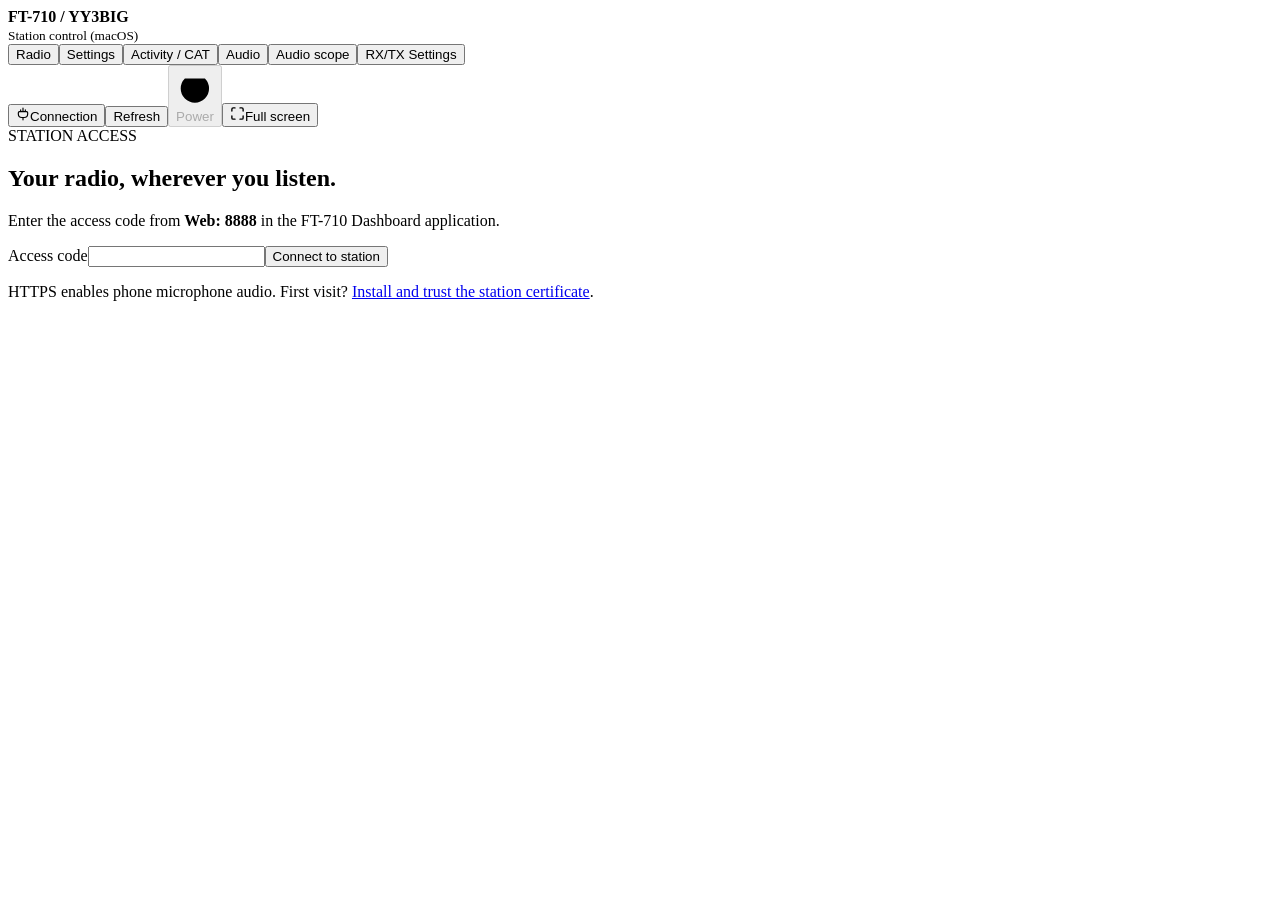
==== commit 40c5be5f: "Add draggable PTT FAB, fullscreen toggle with extended scope, and dimmed inactive VFO" ====
--- a/web/index.html
+++ b/web/index.html
@@ -2,18 +2,18 @@
 <html lang="en">
 <head>
   <meta charset="utf-8"><meta name="viewport" content="width=device-width,initial-scale=1,viewport-fit=cover">
-  <meta name="theme-color" content="#000000"><title>FT-710 · YY3BIG</title>
+  <meta name="theme-color" content="#000000"><title id="pageTitle">FT-710 · YY3BIG</title>
   <link rel="stylesheet" href="/app.css"><script src="/control-core.js" defer></script><script src="/audio-playback.js" defer></script><script src="/app.js" defer></script>
 </head>
 <body>
-<header class="topbar"><div class="brand-group"><strong>FT-710 <span>/ YY3BIG</span></strong><small id="connectionStatus">Station control (macOS)</small></div><nav class="tabs topbar-tabs" aria-label="Dashboard sections"><button data-page="dashboard" class="selected">Radio</button><button data-page="settings">Settings</button><button data-page="activity">Activity / CAT</button><button data-page="audio">Audio</button><button data-page="scope">Audio scope</button><button id="openRxTxModal" class="btn-rxtx" type="button" aria-label="RX/TX Settings"><svg class="icon-sliders" viewBox="0 0 24 24" width="14" height="14" fill="none" stroke="currentColor" stroke-width="2" stroke-linecap="round" stroke-linejoin="round"><line x1="4" y1="21" x2="4" y2="14"/><line x1="4" y1="10" x2="4" y2="3"/><line x1="12" y1="21" x2="12" y2="12"/><line x1="12" y1="8" x2="12" y2="3"/><line x1="20" y1="21" x2="20" y2="16"/><line x1="20" y1="12" x2="20" y2="3"/><line x1="1" y1="14" x2="7" y2="14"/><line x1="9" y1="8" x2="15" y2="8"/><line x1="17" y1="16" x2="23" y2="16"/></svg><span>RX/TX Settings</span></button></nav><div class="header-actions"><button id="openConnection" class="btn-connection" type="button" aria-label="Station connection settings"><svg class="icon-plug" viewBox="0 0 24 24" width="14" height="14" fill="none" stroke="currentColor" stroke-width="2" stroke-linecap="round" stroke-linejoin="round"><path d="M12 2v6m-4-3v3m8-3v3M6 8h12a2 2 0 0 1 2 2v2a6 6 0 0 1-6 6h-4a6 6 0 0 1-6-6v-2a2 2 0 0 1 2-2z"/><path d="M12 18v4"/></svg><span id="connectionBtnText">Connection</span></button><button data-action="refresh" class="btn-refresh" aria-label="Refresh station">Refresh</button><time id="clock"></time><div id="mobilePttBar" class="mobile-ptt-bar" hidden style="display:none!important"><span id="mobileTxStatus" aria-live="polite">Waiting for station</span><button id="ptt" class="ptt" disabled style="display:none!important">PTT on</button></div><button id="powerToggle" class="power-toggle off" disabled aria-label="Toggle Radio Power"><svg class="icon-power" viewBox="0 0 24 24"><path d="M18.36 6.64a9 9 0 1 1-12.73 0"/><line x1="12" y1="2" x2="12" y2="12"/></svg><span id="powerText">Power</span></button></div></header>
+<header class="topbar"><div class="brand-group"><div class="brand-title-row"><strong>FT-710 <span id="brandCallsign">/ YY3BIG</span></strong><time id="clock"></time></div><small id="connectionStatus">Station control (macOS)</small></div><nav class="tabs topbar-tabs" aria-label="Dashboard sections"><button data-page="dashboard" class="selected">Radio</button><button data-page="settings">Settings</button><button data-page="activity">Activity / CAT</button><button data-page="audio">Audio</button><button data-page="scope">Audio scope</button><button id="openRxTxModal" class="btn-rxtx" type="button" aria-label="RX/TX Settings">RX/TX Settings</button></nav><div class="header-actions"><button id="openConnection" class="btn-connection" type="button" aria-label="Station connection settings"><svg class="icon-plug" viewBox="0 0 24 24" width="14" height="14" fill="none" stroke="currentColor" stroke-width="2" stroke-linecap="round" stroke-linejoin="round"><path d="M12 2v6m-4-3v3m8-3v3M6 8h12a2 2 0 0 1 2 2v2a6 6 0 0 1-6 6h-4a6 6 0 0 1-6-6v-2a2 2 0 0 1 2-2z"/><path d="M12 18v4"/></svg><span id="connectionBtnText">Connection</span></button><button data-action="refresh" class="btn-refresh" aria-label="Refresh station">Refresh</button><button id="powerToggle" class="power-toggle off" disabled aria-label="Toggle Radio Power"><svg class="icon-power" viewBox="0 0 24 24"><path d="M18.36 6.64a9 9 0 1 1-12.73 0"/><line x1="12" y1="2" x2="12" y2="12"/></svg><span id="powerText">Power</span></button><button id="fullscreenToggle" class="btn-fullscreen" type="button" aria-label="Toggle Fullscreen" title="Pantalla completa"><svg class="icon-fullscreen-enter" viewBox="0 0 24 24" width="15" height="15" fill="none" stroke="currentColor" stroke-width="2.2" stroke-linecap="round" stroke-linejoin="round"><path d="M8 3H5a2 2 0 0 0-2 2v3m18 0V5a2 2 0 0 0-2-2h-3m0 18h3a2 2 0 0 0 2-2v-3M3 16v3a2 2 0 0 0 2 2h3"/></svg><svg class="icon-fullscreen-exit" viewBox="0 0 24 24" width="15" height="15" fill="none" stroke="currentColor" stroke-width="2.2" stroke-linecap="round" stroke-linejoin="round" style="display:none;"><path d="M8 3v3a2 2 0 0 1-2 2H3m18 0h-3a2 2 0 0 1-2-2V3m0 18v-3a2 2 0 0 1 2-2h3M3 16h3a2 2 0 0 1 2 2v3"/></svg><span id="fullscreenText">Full screen</span></button><div id="mobilePttBar" class="mobile-ptt-bar" hidden style="display:none!important"><span id="mobileTxStatus" aria-live="polite">Waiting for station</span></div></div></header>
 <div id="notice" role="status" aria-live="polite"></div>
 <section id="login" class="login panel"><div class="eyebrow">STATION ACCESS</div><h1>Your radio, wherever you listen.</h1><p>Enter the access code from <b>Web: 8888</b> in the FT-710 Dashboard application.</p><form id="loginForm"><label>Access code<input id="accessCode" autocomplete="current-password" type="password" spellcheck="false" required></label><button class="primary">Connect to station</button></form><p id="loginError" class="muted"></p><p class="muted">HTTPS enables phone microphone audio. First visit? <a href="/setup">Install and trust the station certificate</a>.</p></section>
 <main id="app" hidden>
 <div class="preferences-state" hidden style="display:none!important;"><span id="preferenceStatus" role="status">Settings saved on the station</span><button id="retryPreferences" hidden>Retry save</button></div>
 <section id="dashboard" class="page">
   <section id="mobileRfPreview" class="panel mobile-rf-preview"><div class="section-heading"><h2>RF spectrum</h2><button id="mobileRfCapture" class="primary" aria-label="Start RF capture">Start</button><span id="mobileRfDetail" class="muted">Tap to tune · waiting for RF frames</span></div><canvas id="mobileRfSpectrumCanvas" aria-label="FT-710 RF spectrum; tap to tune the active VFO"></canvas><div class="mobile-waterfall-heading"><b>Waterfall</b><span id="mobileRfWaterfallDetail" class="muted">Newest at top</span></div><canvas id="mobileRfWaterfallCanvas" aria-label="FT-710 RF waterfall; tap to tune the active VFO"></canvas></section>
-  <div class="vfos"><article class="panel vfo" id="cardA"><div class="yaesu-vfo-content"><div class="yaesu-meter-col"><canvas id="needleCanvasA" class="yaesu-needle-canvas" width="280" height="115"></canvas></div><div class="yaesu-freq-col"><div class="yaesu-badge-row"><span class="vfo-badge" id="vfoBadgeA">VFO-A</span><button type="button" class="mode-badge-pill mode-usb" id="modeA" title="Click to change mode & filter">USB</button><span id="bandA" class="vfo-band-pill">20 m</span></div><output id="freqA" class="vfo-freq-hero" title="Click to tune frequency & step">--.---.---</output><div class="vfo-subline"><span id="widthA" class="muted">-- Hz filter</span><span id="stepA" class="vfo-step-badge" style="display:none;">100 Hz step</span></div></div></div><div class="vfo-footer"><button data-vfo="A" aria-label="Use VFO A">Use A</button><div class="vfo-micro-meters"><span class="micro-stat" id="microPoA">PO <b>--</b></span><span class="micro-stat" id="microSwrA">SWR <b>--</b></span><span class="micro-stat" id="microAlcA">ALC <b>--</b></span><span class="micro-stat" id="microCompA">COMP <b>--</b></span><span class="micro-stat" id="microIdA">ID <b>--</b></span></div></div></article><article class="panel vfo" id="cardB"><div class="yaesu-vfo-content"><div class="yaesu-meter-col"><canvas id="needleCanvasB" class="yaesu-needle-canvas" width="280" height="115"></canvas></div><div class="yaesu-freq-col"><div class="yaesu-badge-row"><span class="vfo-badge" id="vfoBadgeB">VFO-B</span><button type="button" class="mode-badge-pill mode-lsb" id="modeB" title="Click to change mode & filter">LSB</button><span id="bandB" class="vfo-band-pill">40 m</span></div><output id="freqB" class="vfo-freq-hero" title="Click to tune frequency & step">--.---.---</output><div class="vfo-subline"><span id="widthB" class="muted">-- Hz filter</span><span id="stepB" class="vfo-step-badge" style="display:none;">100 Hz step</span></div></div></div><div class="vfo-footer"><button data-vfo="B" aria-label="Use VFO B">Use B</button><div class="vfo-micro-meters"><span class="micro-stat" id="microPoB">PO <b>--</b></span><span class="micro-stat" id="microSwrB">SWR <b>--</b></span><span class="micro-stat" id="microAlcB">ALC <b>--</b></span><span class="micro-stat" id="microCompB">COMP <b>--</b></span><span class="micro-stat" id="microIdB">ID <b>--</b></span></div><button data-action="swap" aria-label="Swap VFO A and VFO B">Swap</button><button data-action="copy" aria-label="Copy active VFO frequency to the other VFO">Copy</button></div></article></div>
+  <div class="vfos"><article class="panel vfo" id="cardA" title="Click to select VFO-A"><div class="yaesu-vfo-content"><div class="yaesu-meter-col"><canvas id="needleCanvasA" class="yaesu-needle-canvas" width="300" height="125"></canvas></div><div class="yaesu-freq-col"><div class="yaesu-badge-row"><span class="vfo-badge" id="vfoBadgeA" role="button" tabindex="0" title="Click to select VFO-A">VFO-A</span><button type="button" class="mode-badge-pill mode-usb" id="modeA" title="Click to change mode & filter">USB</button><span id="bandA" class="vfo-band-pill">20 m</span><span id="widthA" class="vfo-filter-pill">-- Hz filter</span><span id="stepA" class="vfo-step-badge" style="display:none;">100 Hz step</span></div><output id="freqA" class="vfo-freq-hero" title="Click to tune frequency & step">--.---.---</output><div class="vfo-micro-meters"><span class="micro-stat" id="microPoA">PO <b>--</b></span><span class="micro-stat" id="microSwrA">SWR <b>--</b></span><span class="micro-stat" id="microAlcA">ALC <b>--</b></span><span class="micro-stat" id="microCompA">COMP <b>--</b></span><span class="micro-stat" id="microIdA">ID <b>--</b></span></div></div></div></article><article class="panel vfo" id="cardB" title="Click to select VFO-B"><div class="yaesu-vfo-content"><div class="yaesu-meter-col"><canvas id="needleCanvasB" class="yaesu-needle-canvas" width="300" height="125"></canvas></div><div class="yaesu-freq-col"><div class="yaesu-badge-row"><span class="vfo-badge" id="vfoBadgeB" role="button" tabindex="0" title="Click to select VFO-B">VFO-B</span><button type="button" class="mode-badge-pill mode-lsb" id="modeB" title="Click to change mode & filter">LSB</button><span id="bandB" class="vfo-band-pill">40 m</span><span id="widthB" class="vfo-filter-pill">-- Hz filter</span><span id="stepB" class="vfo-step-badge" style="display:none;">100 Hz step</span><div class="vfo-actions-inline"><button data-action="swap" class="vfo-action-btn" aria-label="Swap VFO A and VFO B">Swap</button><button data-action="copy" class="vfo-action-btn" aria-label="Copy active VFO frequency to the other VFO">Copy</button></div></div><output id="freqB" class="vfo-freq-hero" title="Click to tune frequency & step">--.---.---</output><div class="vfo-micro-meters"><span class="micro-stat" id="microPoB">PO <b>--</b></span><span class="micro-stat" id="microSwrB">SWR <b>--</b></span><span class="micro-stat" id="microAlcB">ALC <b>--</b></span><span class="micro-stat" id="microCompB">COMP <b>--</b></span><span class="micro-stat" id="microIdB">ID <b>--</b></span></div></div></div></article></div>
   <section class="panel tuning" hidden style="display:none!important;"><div class="tune-row"><label>Control VFO<select id="controlVfo"><option>A</option><option>B</option></select></label><form id="frequencyForm"><label>Frequency (MHz, kHz, or Hz)<input id="frequency" type="text" inputmode="decimal" autocomplete="off" placeholder="7.074 MHz or 7074 kHz"></label><button class="primary">Go</button></form><label>Mode<select id="mode"></select></label><form id="filterForm"><label>Filter (Hz) / 0 = normal<input id="width" type="number" min="0" max="100000" step="1" inputmode="numeric"></label><button>Set filter</button></form></div><div class="dial-row"><button id="down">− Down</button><div id="dial" tabindex="0" role="slider" aria-label="Tuning dial">Drag to tune · scroll wheel or arrow keys</div><label>Step<select id="step"><option value="10">10 Hz</option><option value="100" selected>100 Hz</option><option value="500">500 Hz</option><option value="1000">1 kHz</option><option value="2500">2.5 kHz</option><option value="5000">5 kHz</option><option value="10000">10 kHz</option><option value="100000">100 kHz</option></select></label><button id="up">+ Up</button></div></section>
   <div id="meters" class="meters" hidden style="display:none!important;"></div>
   <section class="panel rf-scope-panel" id="dashboardRfScope">
@@ -50,7 +50,7 @@
     <div id="functions" class="functions" role="group" aria-label="Preamp, DNR, noise blanker, and radio function controls"></div>
   </section>
 </section>
-<section id="settings" class="page" hidden><section class="panel"><div class="section-heading"><h2>All driver settings</h2><span id="settingCount" class="muted"></span></div><div class="settings-tools"><input id="settingFilter" placeholder="Filter by setting, group or Hamlib name" aria-label="Filter settings"><label class="inline">Read VFO<select id="settingsVfo"><option value="Current">Current VFO</option><option value="A">VFO A</option><option value="B">VFO B</option></select></label></div><div class="table-scroll"><table><thead><tr><th>Setting</th><th>Group</th><th>Value</th><th>Range / choices</th><th>Read status</th><th>Access</th></tr></thead><tbody id="settingRows"></tbody></table></div><p class="muted">Settings reflect the FT-710 Hamlib driver. TX meters require transmission. Tap Edit for a writable setting.</p></section><section class="panel audio-recovery"><div class="section-heading"><h3>Phone audio &amp; station options</h3><button id="resumeAudio" hidden>Resume audio</button></div><label class="inline"><input type="checkbox" id="stableAudio" checked> Keep a stable microphone/playback session (where supported)</label><label class="inline"><input type="checkbox" id="unattended"> Keep browser receive audio running when Windows locks or RDP disconnects</label><p class="muted">PTT is released when the Windows session ends. Returning to this page never automatically starts transmission. The phone still controls its speaker or headset.</p></section><details class="panel rf-scope-controls" id="rfControlPanel"><summary><strong>RF scope &amp; CAT-2 configuration</strong><span class="muted">CAT-2 port, baud and waterfall level</span></summary><div class="rf-controls-grid"><label>Radio Standard / CAT-2 port<input id="rfCat2Port" placeholder="COM number, e.g. COM5" spellcheck="false"></label><label>CAT-2 baud<select id="rfCat2Baud"><option selected>4800</option><option>9600</option><option>19200</option><option>38400</option><option>115200</option></select></label><label>Waterfall level (dB)<input id="rfWaterfallLevel" type="number" min="-30" max="30" step="0.5" value="-5.0"></label><button id="rfApplySpan">Apply to radio</button><button id="rfClear">Clear waterfall</button></div><p class="muted rf-help" style="margin-top:10px;">Apply sends CENTER mode, span, and waterfall level to the radio and checks the CAT-2 readback.</p><p id="rfApplyStatus" class="muted" role="status"></p></details><details class="panel station-diagnostics"><summary>Connection &amp; audio diagnostics</summary><pre id="diagnosticText">Waiting for station</pre></details></section>
+<section id="settings" class="page" hidden><section class="panel station-operator"><div class="section-heading"><h3>Station &amp; Operator</h3><span class="muted">Callsign / Indicativo</span></div><form id="callsignForm" class="station-callsign-form" style="display:flex;flex-wrap:wrap;align-items:flex-end;gap:12px;margin-top:10px;"><label for="stationCallsign" style="flex:0 1 260px;">Operator callsign<input id="stationCallsign" type="text" placeholder="e.g. YY3BIG" maxlength="15" spellcheck="false" autocomplete="off" autocapitalize="characters" style="text-transform:uppercase;font-weight:600;letter-spacing:1px;font-family:Consolas,ui-monospace,monospace;"></label><button id="saveCallsign" type="submit" class="primary" style="min-height:42px;">Save callsign</button><span id="callsignStatus" class="muted" style="align-self:center;font-size:12px;" role="status"></span></form><p class="muted" style="margin-top:10px;">Customizes the callsign shown in the top navigation bar, browser tab title, and station exports.</p></section><section class="panel"><div class="section-heading"><h2>All driver settings</h2><span id="settingCount" class="muted"></span></div><div class="settings-tools"><input id="settingFilter" placeholder="Filter by setting, group or Hamlib name" aria-label="Filter settings"><label class="inline">Read VFO<select id="settingsVfo"><option value="Current">Current VFO</option><option value="A">VFO A</option><option value="B">VFO B</option></select></label></div><div class="table-scroll"><table><thead><tr><th>Setting</th><th>Group</th><th>Value</th><th>Range / choices</th><th>Read status</th><th>Access</th></tr></thead><tbody id="settingRows"></tbody></table></div><p class="muted">Settings reflect the FT-710 Hamlib driver. TX meters require transmission. Tap Edit for a writable setting.</p></section><section class="panel audio-recovery"><div class="section-heading"><h3>Phone audio &amp; station options</h3><button id="resumeAudio" hidden>Resume audio</button></div><label class="inline"><input type="checkbox" id="stableAudio" checked> Keep a stable microphone/playback session (where supported)</label><label class="inline"><input type="checkbox" id="unattended"> Keep browser receive audio running when Windows locks or RDP disconnects</label><p class="muted">PTT is released when the Windows session ends. Returning to this page never automatically starts transmission. The phone still controls its speaker or headset.</p></section><details class="panel rf-scope-controls" id="rfControlPanel"><summary><strong>RF scope &amp; CAT-2 configuration</strong><span class="muted">CAT-2 port, baud and waterfall level</span></summary><div class="rf-controls-grid"><label>Radio Standard / CAT-2 port<input id="rfCat2Port" placeholder="COM number, e.g. COM5" spellcheck="false"></label><label>CAT-2 baud<select id="rfCat2Baud"><option selected>4800</option><option>9600</option><option>19200</option><option>38400</option><option>115200</option></select></label><label>Waterfall level (dB)<input id="rfWaterfallLevel" type="number" min="-30" max="30" step="0.5" value="-5.0"></label><button id="rfApplySpan">Apply to radio</button><button id="rfClear">Clear waterfall</button></div><p class="muted rf-help" style="margin-top:10px;">Apply sends CENTER mode, span, and waterfall level to the radio and checks the CAT-2 readback.</p><p id="rfApplyStatus" class="muted" role="status"></p></details><details class="panel station-diagnostics"><summary>Connection &amp; audio diagnostics</summary><pre id="diagnosticText">Waiting for station</pre></details></section>
 <section id="activity" class="page" hidden><section class="panel"><div class="section-heading"><h2>Activity & direct CAT</h2><button id="clearLog">Clear log</button></div><pre id="activityLog" aria-live="off"></pre><form id="catForm"><label>Query preset<select id="catPreset"><option value="ID;">Radio identity</option><option value="VE;">Firmware version</option><option value="RI0;">Radio status</option><option value="PC;">RF power setting</option><option value="AS1;">AESS level</option><option value="SS00;">Scope status</option><option value="EX">Menu (supply menu ID)</option></select></label><label>One CAT command ending in ;<input id="catCommand" value="ID;" maxlength="200" spellcheck="false"></label><button id="catQuery">Query / read reply</button><button id="catWrite" type="button">Send / no reply</button></form><p class="muted">Direct USB CAT only. Replies and errors appear in the activity log. Menu commands require the menu ID and values from the <a href="https://www.yaesu.com/Files/4CB893D7-1018-01AF-FA97E9E9AD48B50C/FT-710_CAT_OM_ENG_2306-C.pdf" target="_blank" rel="noreferrer">FT-710 CAT manual</a>.</p></section></section>
 <section id="audio" class="page" hidden>
   <div class="section-heading"><h2>Audio routing</h2><button id="audioRefresh">Refresh host devices</button></div><p id="audioError" class="muted"></p>
@@ -60,6 +60,7 @@
 </section>
 <section id="scope" class="page" hidden><div class="section-heading"><h2>Receive audio / spectrum & waterfall</h2><button id="scopeReceive">Receive audio: Off</button></div><p id="scopeStatus" class="muted">Waiting for receive audio</p><section class="panel scope-controls"><label>Audio span<select id="scopeSpan"><option value="3000">0–3 kHz</option><option value="6000" selected>0–6 kHz</option><option value="12000">0–12 kHz</option><option value="24000">0–24 kHz</option></select></label><label>Display gain<select id="scopeGain"><option value="-20">−20 dB</option><option value="0" selected>0 dB</option><option value="10">+10 dB</option><option value="20">+20 dB</option><option value="30">+30 dB</option><option value="40">+40 dB</option><option value="60">+60 dB</option></select></label><label>Display floor<select id="scopeFloor"><option value="-60">−60 dB</option><option value="-80">−80 dB</option><option value="-100" selected>−100 dB</option><option value="-120">−120 dB</option></select></label><button id="scopeFreeze">Freeze</button><button id="scopePeak">Peak hold: Off</button><button id="scopeClear">Clear</button></section><section class="panel scope-panel"><div class="section-heading"><h3>Spectrum / audio Hz / dBFS</h3><span id="spectrumDetail" class="muted">4096-point Hann FFT</span></div><canvas id="spectrumCanvas" aria-label="Received audio spectrum"></canvas></section><section class="panel scope-panel"><div class="section-heading"><h3>Waterfall / audio Hz</h3><span id="waterfallDetail" class="muted">Newest at top</span></div><canvas id="waterfallCanvas" aria-label="Received audio waterfall"></canvas></section></section>
 <footer><span id="footerStatus">Waiting for station</span><span class="muted" style="margin-left: 1rem; font-size: 0.85em;">FT-710 Dashboard for macOS by <b>Yury Jajitzky (YY3BIG)</b> &middot; Based on M0NXD &middot; <a href="/disclaimer" target="_blank" style="color: #64b5f6; text-decoration: underline;">Disclaimer</a> &middot; <a href="/notice" target="_blank" style="color: #64b5f6; text-decoration: underline;">Notice</a></span><button id="logout">Sign out</button></footer>
+<button id="ptt" class="ptt-fab" type="button" disabled aria-label="Push To Talk / Transmit" title="Click to Transmit (PTT)"><svg class="ptt-fab-icon" viewBox="0 0 24 24" width="24" height="24" fill="none" stroke="currentColor" stroke-width="2.2" stroke-linecap="round" stroke-linejoin="round"><path d="M12 2a3 3 0 0 0-3 3v7a3 3 0 0 0 6 0V5a3 3 0 0 0-3-3Z"/><path d="M19 10v2a7 7 0 0 1-14 0v-2"/><line x1="12" y1="19" x2="12" y2="22"/></svg><span id="pttFabText" class="ptt-fab-text">PTT</span></button>
 </main>
 <dialog id="settingDialog"><form id="settingForm"><div class="section-heading"><h2 id="settingTitle"></h2><button type="button" id="closeSetting">Close</button></div><p id="settingDescription" class="muted"></p><p id="settingReadback"></p><label>New value<input id="settingValue" spellcheck="false"><select id="settingChoices" hidden></select></label><p id="settingRange" class="muted"></p><button class="primary">Apply to radio</button></form></dialog>
 <dialog id="connectionDialog" class="connection-modal"><div class="section-heading"><h2>Station connection</h2><button type="button" id="closeConnection" class="modal-close-btn" aria-label="Close dialog">✕</button></div><p id="connectionSummary" class="muted">Configure the radio or CAT endpoint</p><form id="connectionForm"><div class="connection-modal-grid"><label>Connection<select id="connectionKind"><option value="0">FT-710 / USB CAT</option><option value="1">Hamlib / rigctld</option><option value="2">Demo / Hamlib Dummy</option></select></label><label>Endpoint<input id="endpoint" spellcheck="false"></label><label>Baud<select id="baud"><option>4800</option><option>9600</option><option>19200</option><option>38400</option><option>115200</option></select></label><label>Stop bits<select id="stopBits"><option>1</option><option>2</option></select></label><label>Flow<select id="flow"><option>None</option><option>Hardware</option><option>XONXOFF</option></select></label><label>Poll (ms)<select id="poll"><option>500</option><option>750</option><option>1000</option><option>1500</option><option>2000</option></select></label></div><div class="connection-modal-action"><button id="connectRadio" class="primary">Connect</button></div></form><div class="share-row"><label class="inline"><input type="checkbox" id="shareEnabled"> Share CAT with Hamlib clients</label><label class="inline">TCP port <input id="sharePort" type="number" min="1" max="65535"></label><button id="saveSharing">Apply</button><span id="sharingStatus" class="muted"></span></div></dialog>
